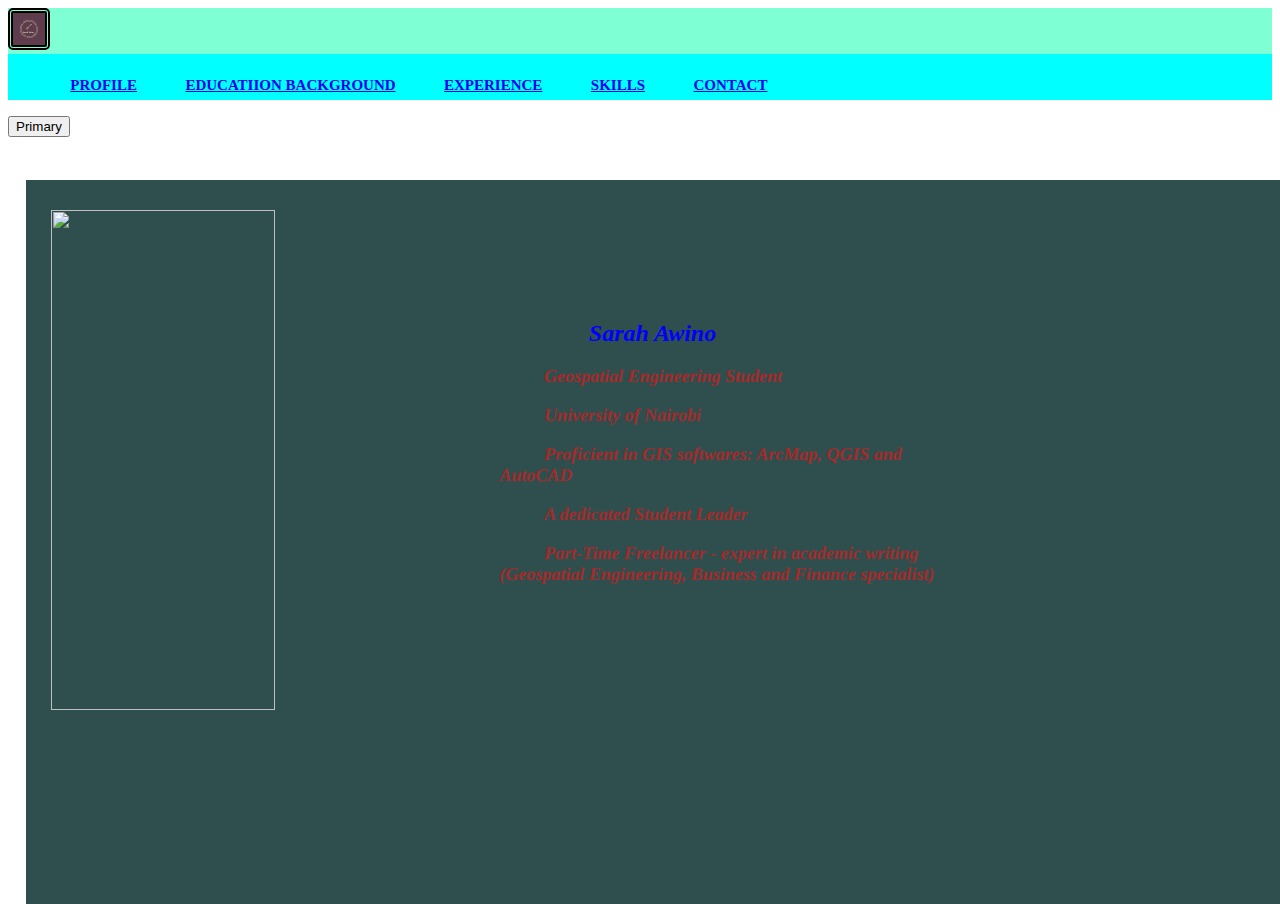
==== Index.html @ 38fbfd7c "Second Commit" ====
<!DOCTYPE html>
<html lang="en">
<head>
    <meta charset="UTF-8">
    <meta name="viewport" content="width=device-width, initial-scale=1.0">
    <title>Documennt</title>
<link rel="stylesheet" href="style.css">

<!-- <link href="https://cdn.jsdelivr.net/npm/bootstrap@5.0.2/dist/css/bootstrap.min.css" rel="stylesheet" integrity="sha384-EVSTQN3/azprG1Anm3QDgpJLIm9Nao0Yz1ztcQTwFspd3yD65VohhpuuCOmLASjC" crossorigin="anonymous"> bootstrap css link-->

</head>
<body>

    
    
    <!-- Navigation Bar -->
    <div class="navbar">
       <div class="logo"> <img src="HatchfulExport-All/favicon.png" alt="S.A"></div>
          <div><ul>
           <li><a href="./Index.html">Profile</a></li>
            <li><a href="./Education.html">Educatiion Background</a></li>
           <li><a href="./Experience.html">Experience</a></li>
            <li><a href="./Skills.html">Skills</a></li>
           <li><a href="./Contact.html">Contact</a></li>
            </ul></div>
 </div>

<!-- End Navigation Bar -->

<!-- Hero Section - image and welcoming message -->
<div class="image"><img src="Photo - Google Photos_files/IMG_20230408_145038.jpg" alt="">
<div class="name">
    <h2><b>Sarah Awino</b></h2>
</div>
<p>Geospatial Engineering Student</p>
<p>University of Nairobi</p>
<p>Proficient in GIS softwares: ArcMap, QGIS and AutoCAD</p>
<p>A dedicated Student Leader</p>
<p>Part-Time Freelancer - expert in academic writing (Geospatial Engineering, Business and Finance specialist)</p></div>

<button type="button" class="btn btn-primary">Primary</button>
 <!-- End of Hero Section - image and welcoming message -->

 <!-- About Me Section - detail about myself -->

 <!-- End of About Me Section - detail about myself -->

 <!-- Contact Section  -->
</body>
</html>
---- style.css ----
.navbar {
    background-color: aqua;
}
.logo{
    background-color: aquamarine;
}
.logo img {
    border-style: double;
    border-width: 5px;
border-radius: 5px;
}
.navbar li{
    display:inline;
    font-size: 15px;
    font-weight: bold;
    text-align: center;
    padding: 10px;
    color: fuchsia;
    width: 100px;
    text-transform: uppercase;
    line-height: 30px;
    margin: 1%;
}
.navbar li:hover {
    background-color: chartreuse;
    padding: 10px;
}
.image img {
    height: 500px;
    width: 500px;
    float: left;
    width: 50%;

}
.image {
position: absolute;
width: 70%;
height: 70%;
left: 2%;
top: 20%;
background-color: darkslategrey;
padding: 30px;
padding-left: 2%;
padding-right: 26%;
padding-bottom: 5%;
}
.image p {
    font: larger;
    font-size: large;
    font-style: normal;
    color: brown;
    text-rendering: geometricPrecision;
    text-indent: 5%;
    font-style: italic;
    font-weight: bold;
    top: 20%;


}
.image h2{
    color: blue;
    font-style: oblique;
    text-indent: 10%;
    padding-top: 10%;
}
.education img{
 height: 300px;
 width: 300px;
 float:left;
 
}
.edu_2 img {
    height: 200px;
    width: 300px;
    float: right;
}
.education {
    position: absolute;
    width: 80%;
    height: 80%;
    left: 2%;
    top: 20%;
    padding: 30px;
    padding-left: 2%;
    padding-right: 26%;
    padding-bottom: 5%;
}
.education p {
    font: larger;
    font-size: large;
    font-style: normal;
    color: darkgreen;
    text-rendering: geometricPrecision;
    text-indent: 5%;
    font-style: italic;
    font-weight: bold;
    top: 20%;
}
.education h2{
    color: chocolate;
    font-style: oblique;
    text-indent: 20%;
    padding-top: 2%;
}

.professional img{
    height: 250px;
    width: 200px;
    float:left;
}
.leadership img{
    height: 200px;
    width: 250px;
    float: right;
}
.freelance img {
    height: 200px;
    width: 200px;
    float: left;
}
.professional{
    float: left; 
    font: larger;
    font-size: large;
    font-style: normal;
    color: cornflowerblue;
    text-rendering: geometricPrecision;
    text-indent: 5%;
    font-style: italic;
    font-weight: bold;
    top: 20%;
    background-color: teal;
}
.leadership{
    float: right;
    font: larger;
    font-size: large;
    font-style: normal;
    color: black;
    text-rendering: geometricPrecision;
    text-indent: 5%;
    font-style: italic;
    font-weight: bold;
    top: 20%;
    background-color: darkslategray;
}
.freelance {
    float: left;
    font: larger;
    font-size: large;
    font-style: normal;
    color: darkred;
    text-rendering: geometricPrecision;
    text-indent: 5%;
    font-style: italic;
    font-weight: bold;
    top: 20%;
    background-color: darkolivegreen;
}
.professional h3 {
    text-indent: 30%;
}
.leadership h3{
    text-indent: 30%;
}
.freelance h3{
    text-indent: 30%;
}
.skills img{
    height: 450px;
    width: 450px;
    float: left; 
}
.skills{
    float: right;
    font: larger;
    font-size: large;
    font-style: normal;
    color: cyan;
    text-rendering: geometricPrecision;
    text-indent: 5%;
    font-style: italic;
    font-weight: bold;
    top: 20%;
    
    position: absolute;
    width: 80%;
    height: 80%;
    left: 2%;
    top: 20%;
    padding: 30px;
    padding-left: 2%;
    padding-right: 26%;
    padding-bottom: 5%;
}
.contact {
    font-size: xx-large;
    font-weight: bolder;
    color: deeppink;
    text-indent: 35%;
    padding: 1%;
    margin: 5%; 
    text-align: justify;
}
.linkedin p {
    text-indent: 0%;
}
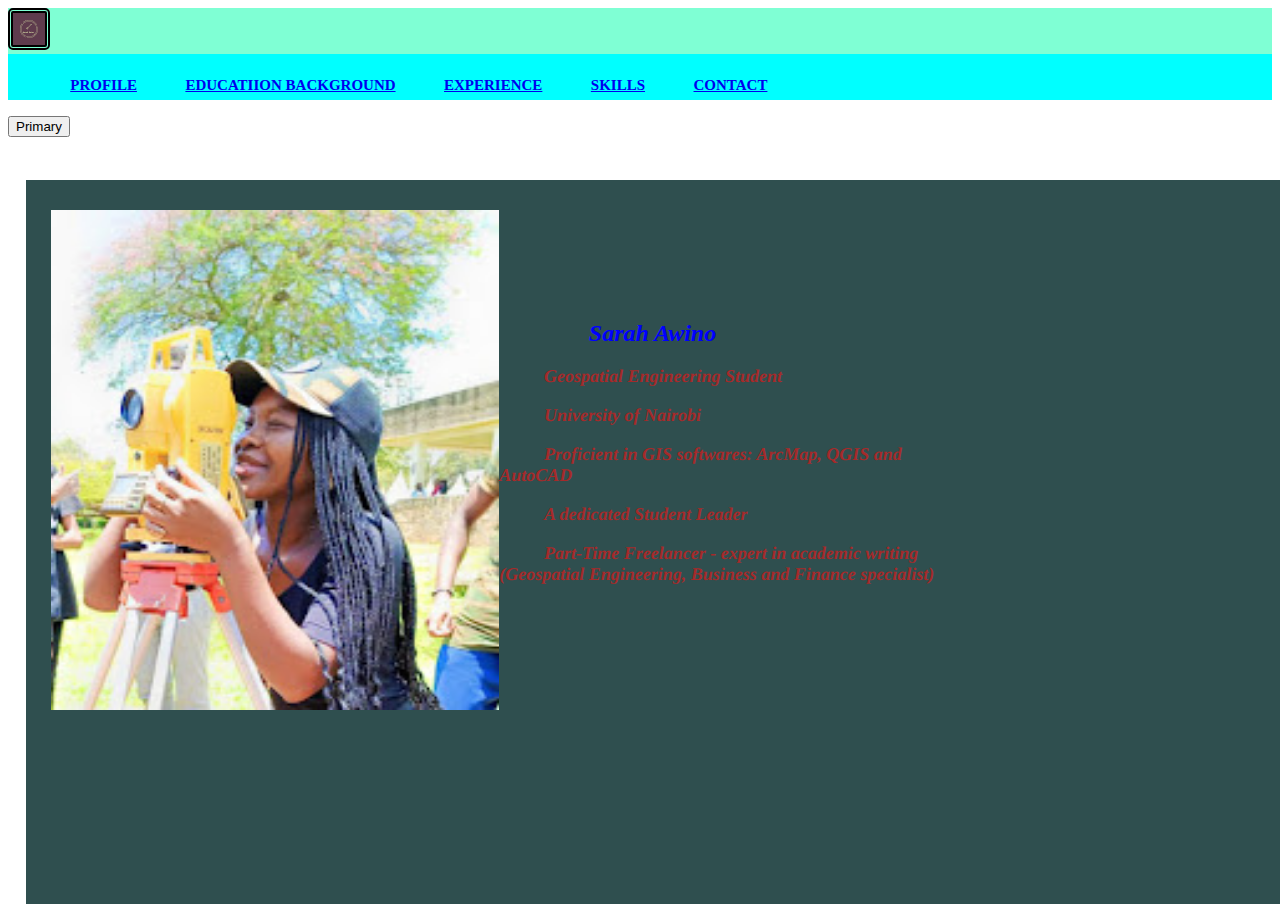
==== commit 116687b7: "Second Commit" ====
--- a/Index.html
+++ b/Index.html
@@ -42,7 +42,7 @@
  <!-- End of Hero Section - image and welcoming message -->
 
  <!-- About Me Section - detail about myself -->
-
+ 
  <!-- End of About Me Section - detail about myself -->
 
  <!-- Contact Section  -->
--- a/style.css
+++ b/style.css
@@ -204,4 +204,7 @@
 }
 .linkedin p {
     text-indent: 0%;
+}
+#demo {
+    color: azure;
 }